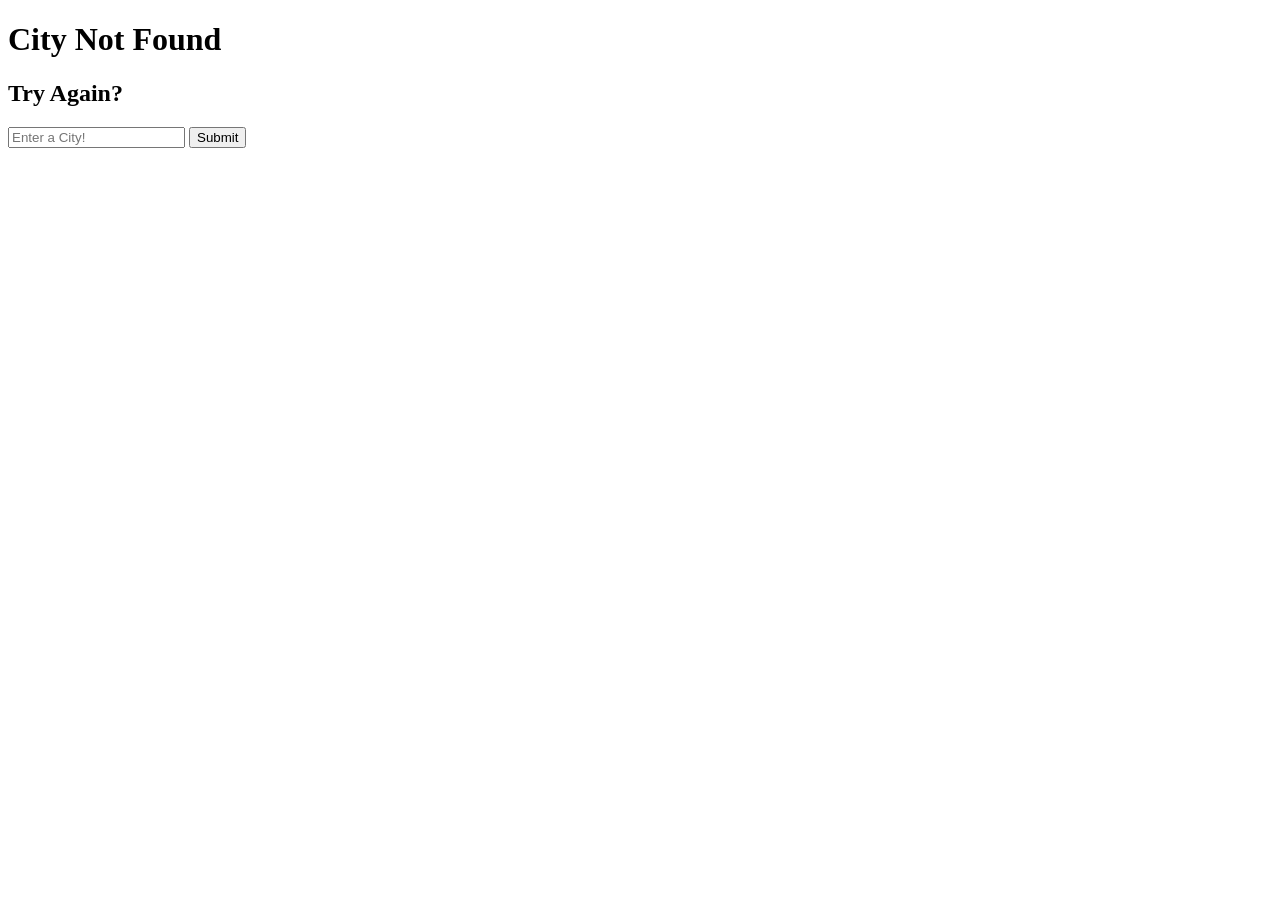
==== Lesson25/templates/city-not-found.html @ aa47aec6 "add self-created Lesson25 (Tailwind/motion graphics)" ====
<!DOCTYPE html>
<html lang="en">
<head>
    <meta charset="UTF-8">
    <meta name="viewport" content="width=device-width, initial-scale=1.0">
    <title>City Not Found</title>
    <link href="{{ url_for('static', filename='styles/style.css')}}" rel="stylesheet" />
</head>

<body>
    <h1>City Not Found</h1>
    <h2>Try Again?</h2>
    <form action="/weather">
        <input type="text" name="city" id="city" placeholder="Enter a City!" />
        <button type="submit">Submit</button>
    </form>
</body>
</html>
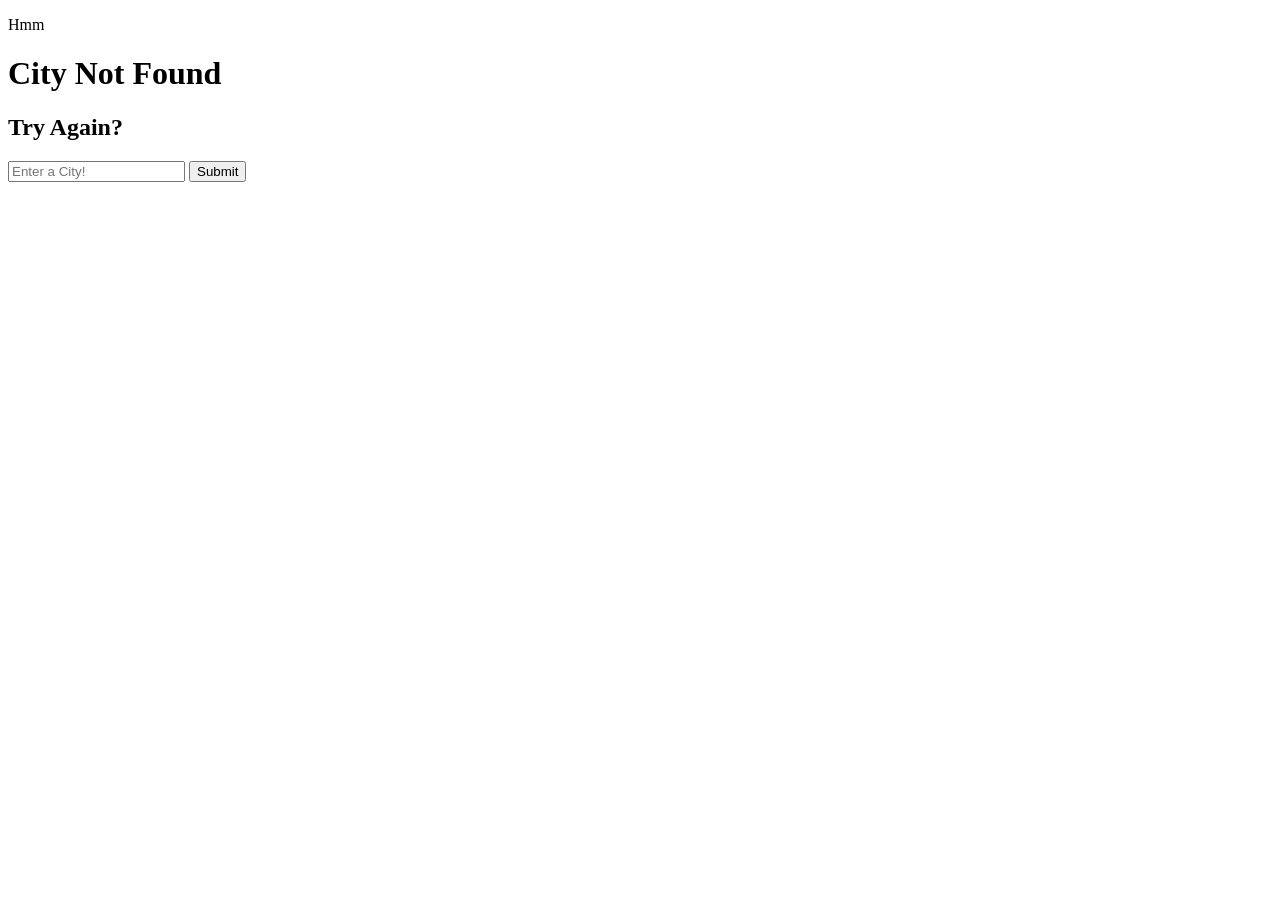
==== commit 5984bab7: "finish "Lesson 25" (apply Tailwind/GSAP)" ====
--- a/Lesson25/templates/city-not-found.html
+++ b/Lesson25/templates/city-not-found.html
@@ -4,15 +4,27 @@
     <meta charset="UTF-8">
     <meta name="viewport" content="width=device-width, initial-scale=1.0">
     <title>City Not Found</title>
-    <link href="{{ url_for('static', filename='styles/style.css')}}" rel="stylesheet" />
+    <link href="{{ url_for('static', filename='styles/output.css') }}" rel="stylesheet" />
+    <script src="https://cdn.jsdelivr.net/npm/gsap@3/dist/gsap.min.js"></script>
 </head>
 
-<body>
-    <h1>City Not Found</h1>
-    <h2>Try Again?</h2>
-    <form action="/weather">
-        <input type="text" name="city" id="city" placeholder="Enter a City!" />
-        <button type="submit">Submit</button>
+<body class="min-h-screen bg-linear-to-b from-slate-900 to-slate-800 text-slate-100 font-display flex flex-col items-center justify-center gap-8 px-4 py-10 sm:gap-10 sm:p-8">
+    <header class="flex flex-col items-center gap-3 text-center">
+        <p class="text-sm font-semibold uppercase tracking-[0.3em] text-amber-400/80">Hmm</p>
+        <h1 class="text-4xl font-bold tracking-tight text-amber-400 sm:text-5xl">City Not Found</h1>
+        <h2 class="text-xl text-slate-300 sm:text-2xl">Try Again?</h2>
+    </header>
+
+    <form action="/weather" class="flex w-full max-w-md flex-col gap-4 sm:flex-row">
+        <input type="text" name="city" id="city" placeholder="Enter a City!"
+            class="flex-1 rounded-xl bg-slate-700/60 px-5 py-3 text-lg placeholder-slate-400 outline-none ring-1 ring-slate-600 transition focus:ring-2 focus:ring-brand" />
+        <button type="submit"
+            class="rounded-xl bg-brand px-6 py-3 text-lg font-semibold text-slate-900 transition hover:brightness-110 active:scale-95">Submit</button>
     </form>
+
+    <script>
+        gsap.from("header", { y: -24, opacity: 0, duration: 0.6, ease: "power2.out" });
+        gsap.from("form", { y: 24, opacity: 0, duration: 0.6, delay: 0.15, ease: "power2.out" });
+    </script>
 </body>
 </html>
